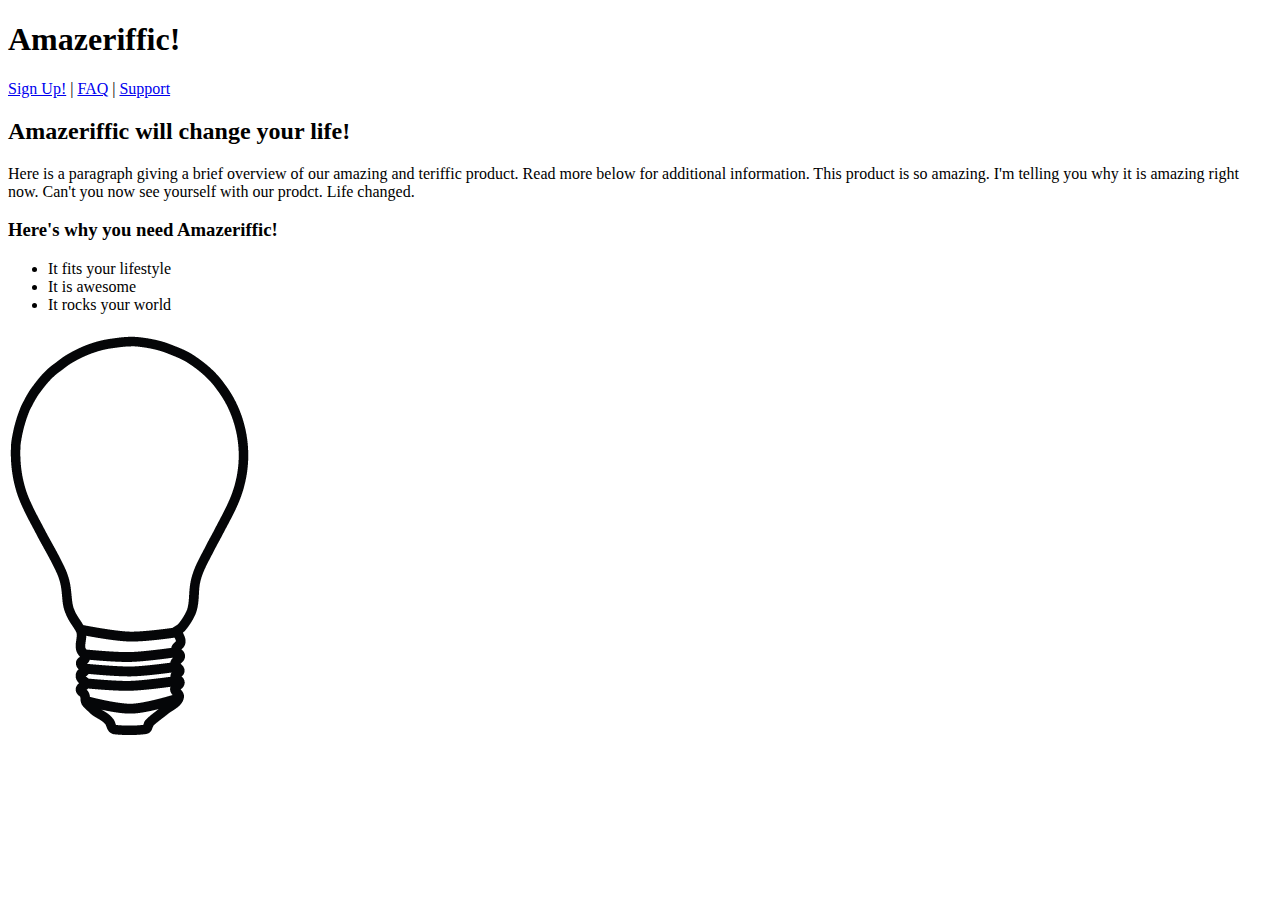
==== index.html @ 3f5ca846 "Added content to <main>, added lightbulb image" ====
<!DOCTYPE html>
<html>
	<head>
		<title>Amazeriffic</title>
	</head>

	<body>
		<header>
			<h1>Amazeriffic!</h1>
			<nav>
				<a href="#">Sign Up!</a> |
				<a href="#">FAQ</a> |
				<a href="#">Support</a>
			</nav>
		</header>

		<main>
			<h2>Amazeriffic will change your life!</h2>
			<p>Here is a paragraph giving a brief overview of our amazing and teriffic product. Read more below for additional information. This product is so amazing. I'm telling you why it is amazing right now. Can't you now see yourself with our prodct. Life changed.</p>

			<h3>Here's why you need Amazeriffic!</h3>
			<ul>
				<li>It fits your lifestyle</li>
				<li>It is awesome</li>
				<li>It rocks your world</li>
			</ul>

			<img src="lightbulb.png" alt="an image of a lightbulb">
		</main>

		<footer>
			
		</footer>
		
	</body>
</html>
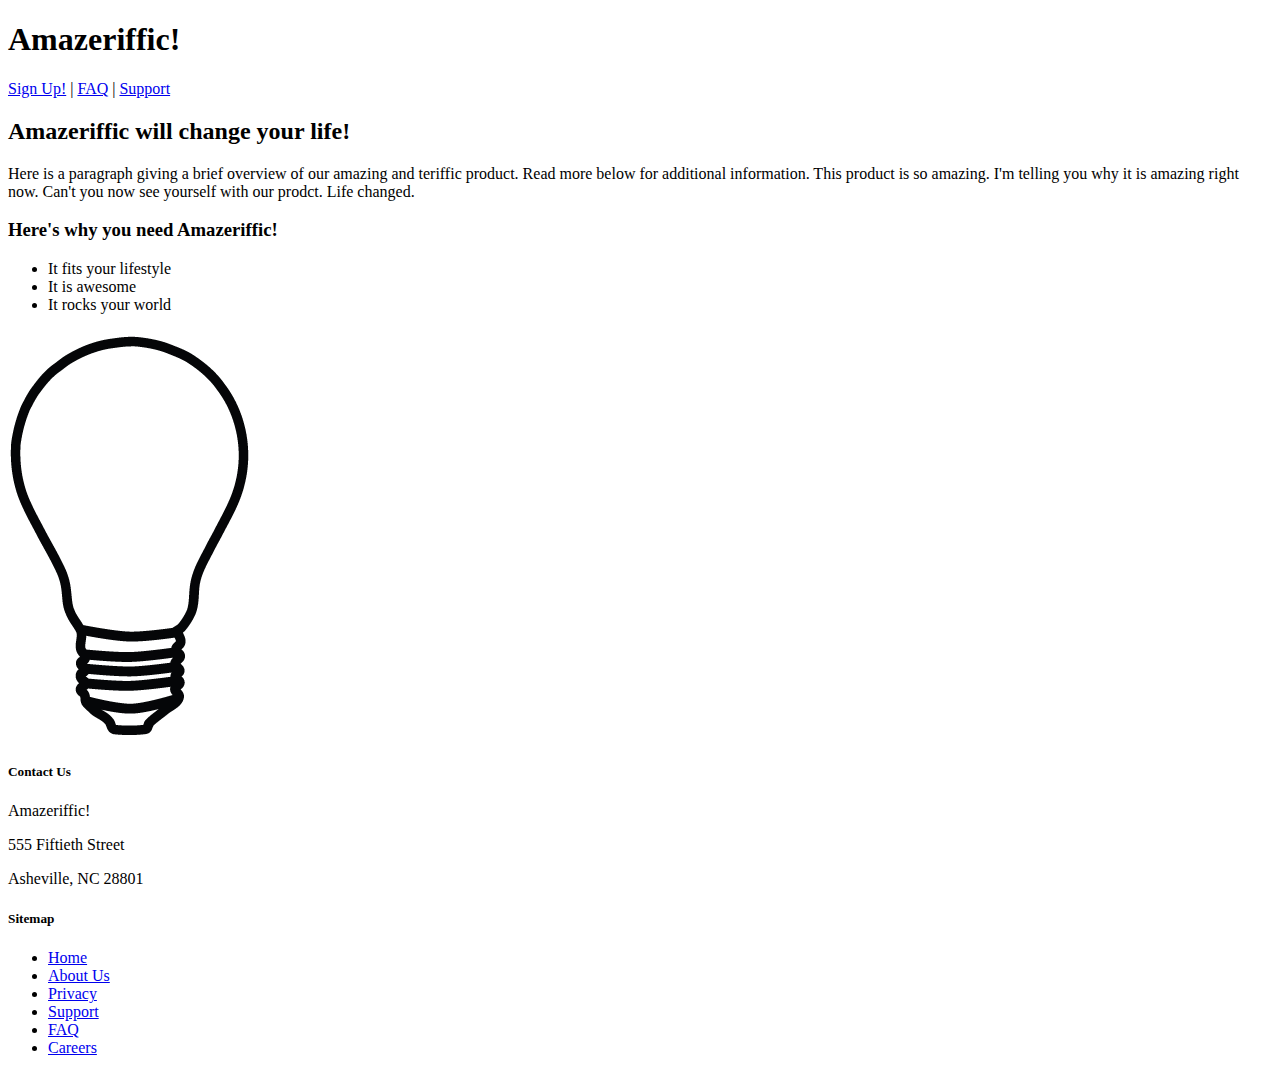
==== commit 386803ab: "Added content to footer, Contact Us and Sitemap" ====
--- a/index.html
+++ b/index.html
@@ -29,7 +29,24 @@
 		</main>
 
 		<footer>
-			
+			<div class="contact">
+				<h5>Contact Us</h5>
+				<p>Amazeriffic!</p>
+				<p>555 Fiftieth Street</p>
+				<p>Asheville, NC 28801</p>
+			</div>
+
+			<div class="sitemap">
+				<h5>Sitemap</h5>
+				<ul>
+					<li><a href="#">Home</a></li>
+					<li><a href="#">About Us</a></li>
+					<li><a href="#">Privacy</a></li>
+					<li><a href="#">Support</a></li>
+					<li><a href="#">FAQ</a></li>
+					<li><a href="#">Careers</a></li>
+				</ul>
+			</div>
 		</footer>
 		
 	</body>
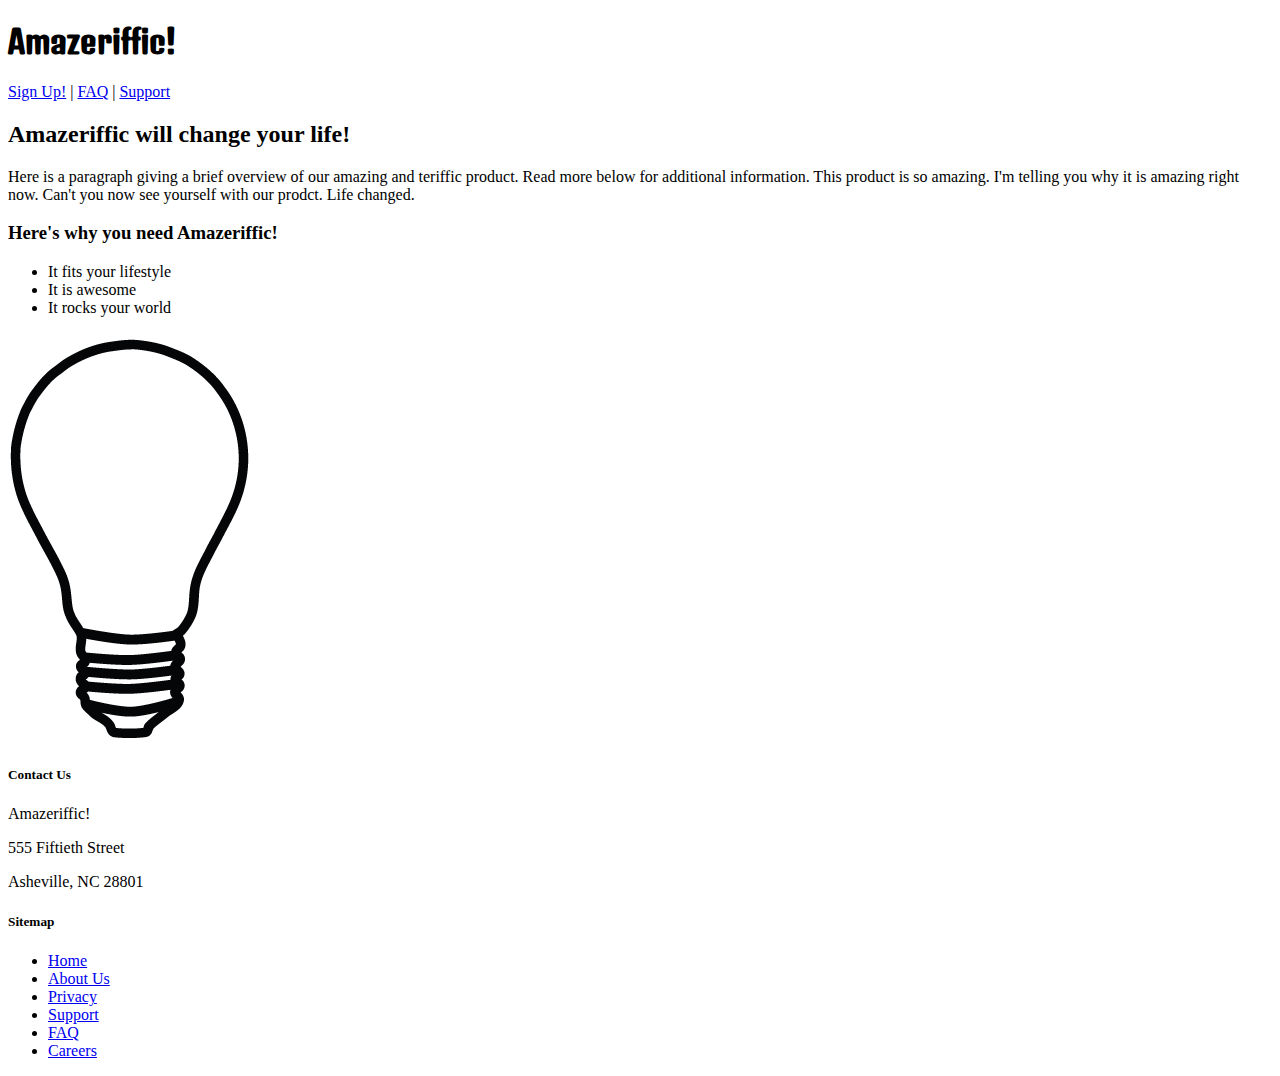
==== commit 45391909: "Created FAQ page, added CSS file" ====
--- a/index.html
+++ b/index.html
@@ -2,6 +2,8 @@
 <html>
 	<head>
 		<title>Amazeriffic</title>
+		<link href="https://fonts.googleapis.com/css2?family=Denk+One&display=swap" rel="stylesheet">
+		<link href="style.css" rel="stylesheet" type="text/css">
 	</head>
 
 	<body>
@@ -9,7 +11,7 @@
 			<h1>Amazeriffic!</h1>
 			<nav>
 				<a href="#">Sign Up!</a> |
-				<a href="#">FAQ</a> |
+				<a href="faq.html">FAQ</a> |
 				<a href="#">Support</a>
 			</nav>
 		</header>
--- a/style.css
+++ b/style.css
@@ -0,0 +1,3 @@
+h1 {
+    font-family: 'Denk One', sans-serif;
+}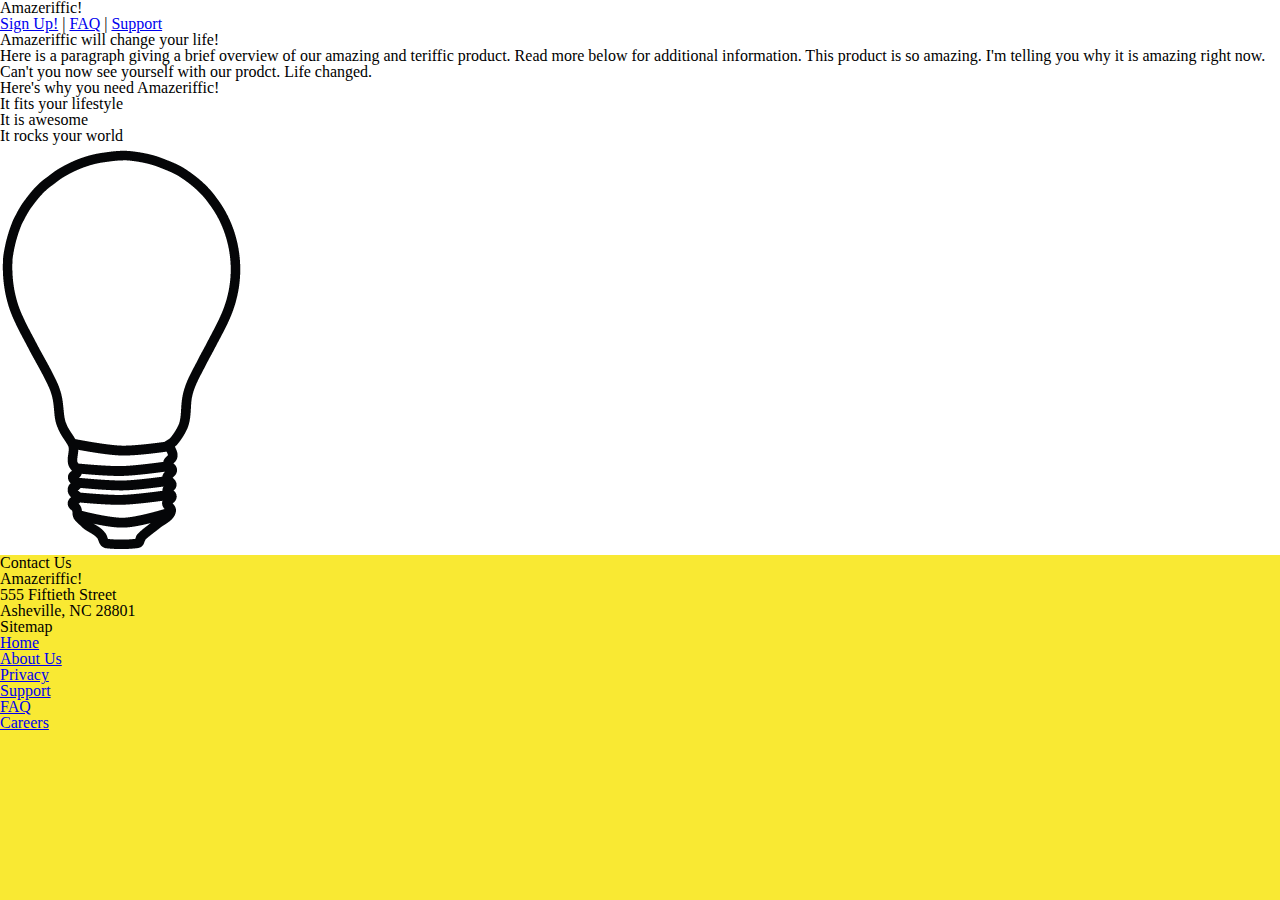
==== commit affd8e2b: "Added background colors" ====
--- a/index.html
+++ b/index.html
@@ -2,8 +2,8 @@
 <html>
 	<head>
 		<title>Amazeriffic</title>
-		<link href="https://fonts.googleapis.com/css2?family=Denk+One&display=swap" rel="stylesheet">
 		<link href="style.css" rel="stylesheet" type="text/css">
+		<link href="reset.css" rel="stylesheet" type="text/css">
 	</head>
 
 	<body>
--- a/style.css
+++ b/style.css
@@ -1,3 +1,15 @@
-h1 {
-    font-family: 'Denk One', sans-serif;
-}+body {
+	background: #f9e933;
+}
+
+header {
+	background: white;
+}
+
+main {
+	background: white;
+}
+
+header, main, footer {
+	min-width: 855px;
+}
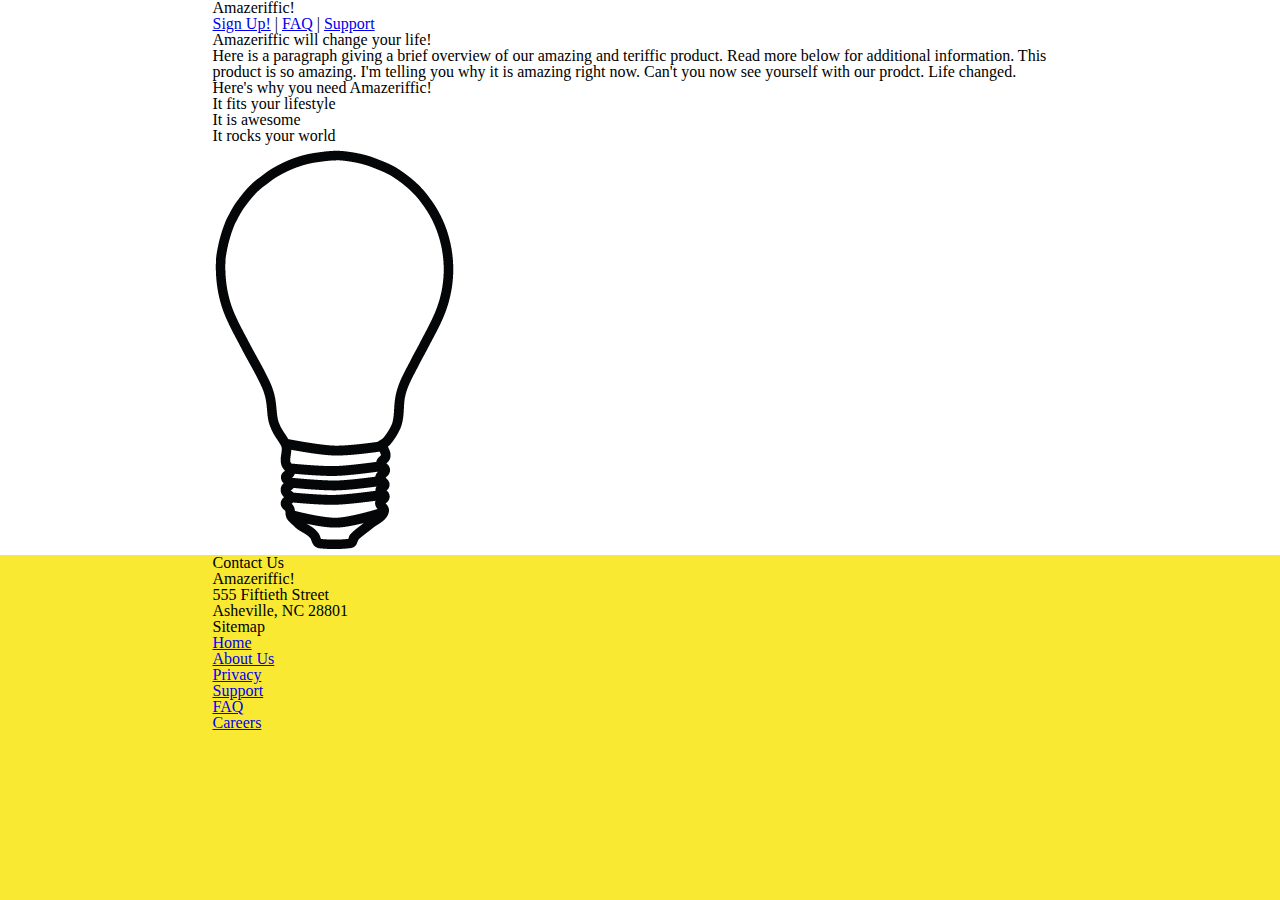
==== commit 39c97e5c: "Created containers for header main and footer" ====
--- a/index.html
+++ b/index.html
@@ -8,46 +8,52 @@
 
 	<body>
 		<header>
-			<h1>Amazeriffic!</h1>
-			<nav>
-				<a href="#">Sign Up!</a> |
-				<a href="faq.html">FAQ</a> |
-				<a href="#">Support</a>
-			</nav>
+			<div class="container">
+				<h1>Amazeriffic!</h1>
+				<nav>
+					<a href="#">Sign Up!</a> |
+					<a href="faq.html">FAQ</a> |
+					<a href="#">Support</a>
+				</nav>
+			</div>
 		</header>
 
 		<main>
-			<h2>Amazeriffic will change your life!</h2>
-			<p>Here is a paragraph giving a brief overview of our amazing and teriffic product. Read more below for additional information. This product is so amazing. I'm telling you why it is amazing right now. Can't you now see yourself with our prodct. Life changed.</p>
+			<div class="container">
+				<h2>Amazeriffic will change your life!</h2>
+				<p>Here is a paragraph giving a brief overview of our amazing and teriffic product. Read more below for additional information. This product is so amazing. I'm telling you why it is amazing right now. Can't you now see yourself with our prodct. Life changed.</p>
 
-			<h3>Here's why you need Amazeriffic!</h3>
-			<ul>
-				<li>It fits your lifestyle</li>
-				<li>It is awesome</li>
-				<li>It rocks your world</li>
-			</ul>
+				<h3>Here's why you need Amazeriffic!</h3>
+				<ul>
+					<li>It fits your lifestyle</li>
+					<li>It is awesome</li>
+					<li>It rocks your world</li>
+				</ul>
 
-			<img src="lightbulb.png" alt="an image of a lightbulb">
+				<img src="lightbulb.png" alt="an image of a lightbulb">
+			</div>
 		</main>
 
 		<footer>
-			<div class="contact">
-				<h5>Contact Us</h5>
-				<p>Amazeriffic!</p>
-				<p>555 Fiftieth Street</p>
-				<p>Asheville, NC 28801</p>
-			</div>
+			<div class="container">
+				<div class="contact">
+					<h5>Contact Us</h5>
+					<p>Amazeriffic!</p>
+					<p>555 Fiftieth Street</p>
+					<p>Asheville, NC 28801</p>
+				</div>
 
-			<div class="sitemap">
-				<h5>Sitemap</h5>
-				<ul>
-					<li><a href="#">Home</a></li>
-					<li><a href="#">About Us</a></li>
-					<li><a href="#">Privacy</a></li>
-					<li><a href="#">Support</a></li>
-					<li><a href="#">FAQ</a></li>
-					<li><a href="#">Careers</a></li>
-				</ul>
+				<div class="sitemap">
+					<h5>Sitemap</h5>
+					<ul>
+						<li><a href="#">Home</a></li>
+						<li><a href="#">About Us</a></li>
+						<li><a href="#">Privacy</a></li>
+						<li><a href="#">Support</a></li>
+						<li><a href="#">FAQ</a></li>
+						<li><a href="#">Careers</a></li>
+					</ul>
+				</div>
 			</div>
 		</footer>
 		
--- a/style.css
+++ b/style.css
@@ -1,5 +1,14 @@
 body {
 	background: #f9e933;
+}
+
+header, main, footer {
+	min-width: 855px;
+}
+
+header .container, main .container, footer .container {
+	max-width: 855px;
+	margin: auto;
 }
 
 header {
@@ -10,6 +19,4 @@
 	background: white;
 }
 
-header, main, footer {
-	min-width: 855px;
-}
+
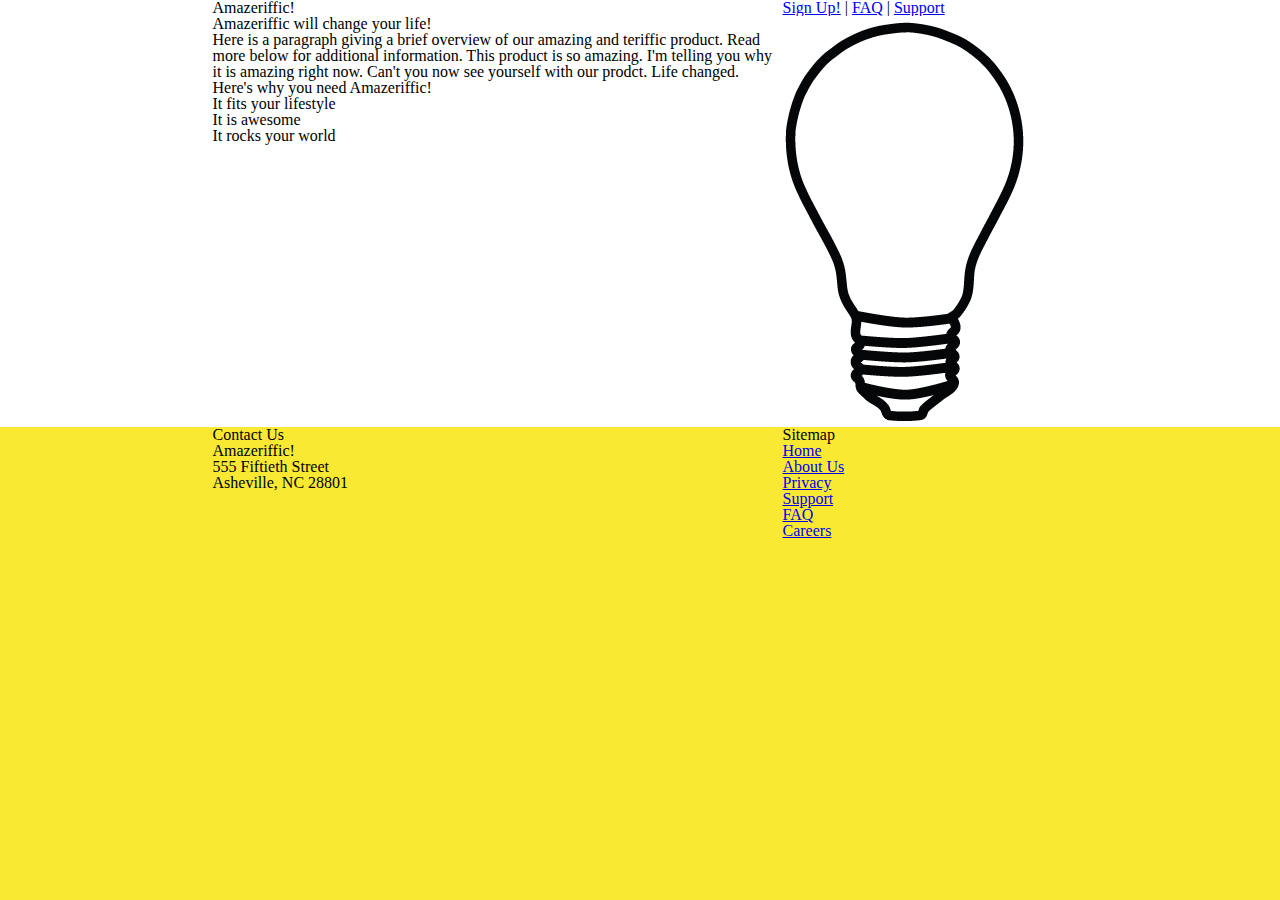
==== commit 0a68e07c: "Created columns, left and right floats" ====
--- a/index.html
+++ b/index.html
@@ -20,39 +20,45 @@
 
 		<main>
 			<div class="container">
-				<h2>Amazeriffic will change your life!</h2>
-				<p>Here is a paragraph giving a brief overview of our amazing and teriffic product. Read more below for additional information. This product is so amazing. I'm telling you why it is amazing right now. Can't you now see yourself with our prodct. Life changed.</p>
+				<div class="float-left">
+					<h2>Amazeriffic will change your life!</h2>
+					<p>Here is a paragraph giving a brief overview of our amazing and teriffic product. Read more below for additional information. This product is so amazing. I'm telling you why it is amazing right now. Can't you now see yourself with our prodct. Life changed.</p>
 
-				<h3>Here's why you need Amazeriffic!</h3>
-				<ul>
-					<li>It fits your lifestyle</li>
-					<li>It is awesome</li>
-					<li>It rocks your world</li>
-				</ul>
-
-				<img src="lightbulb.png" alt="an image of a lightbulb">
+					<h3>Here's why you need Amazeriffic!</h3>
+					<ul>
+						<li>It fits your lifestyle</li>
+						<li>It is awesome</li>
+						<li>It rocks your world</li>
+					</ul>
+				</div>
+				<div class = "float-right">
+					<img src="lightbulb.png" alt="an image of a lightbulb">
+				</div>
 			</div>
 		</main>
 
 		<footer>
 			<div class="container">
-				<div class="contact">
-					<h5>Contact Us</h5>
-					<p>Amazeriffic!</p>
-					<p>555 Fiftieth Street</p>
-					<p>Asheville, NC 28801</p>
+				<div class="float-left">
+					<div class="contact">
+						<h5>Contact Us</h5>
+						<p>Amazeriffic!</p>
+						<p>555 Fiftieth Street</p>
+						<p>Asheville, NC 28801</p>
+					</div>
 				</div>
-
-				<div class="sitemap">
-					<h5>Sitemap</h5>
-					<ul>
-						<li><a href="#">Home</a></li>
-						<li><a href="#">About Us</a></li>
-						<li><a href="#">Privacy</a></li>
-						<li><a href="#">Support</a></li>
-						<li><a href="#">FAQ</a></li>
-						<li><a href="#">Careers</a></li>
-					</ul>
+				<div class="float-right">
+					<div class="sitemap">
+						<h5>Sitemap</h5>
+						<ul>
+							<li><a href="#">Home</a></li>
+							<li><a href="#">About Us</a></li>
+							<li><a href="#">Privacy</a></li>
+							<li><a href="#">Support</a></li>
+							<li><a href="#">FAQ</a></li>
+							<li><a href="#">Careers</a></li>
+						</ul>
+					</div>
 				</div>
 			</div>
 		</footer>
--- a/style.css
+++ b/style.css
@@ -13,10 +13,45 @@
 
 header {
 	background: white;
+	overflow: auto;
+}
+
+header h1 {
+	float: left;
+	width: 570px;
+}
+
+header nav {
+	float: right;
+	width: 285px;
 }
 
 main {
 	background: white;
+	overflow: auto;
 }
 
+main .float-left {
+	float: left;
+	width: 570px;
+}
 
+main .float-right {
+	float: right;
+	width: 285px;
+}
+
+footer{
+	overflow: auto;
+}
+
+footer .float-left {
+	float: left;
+	width: 570px;
+}
+
+footer .float-right {
+	float: right;
+	width: 285px;
+}
+
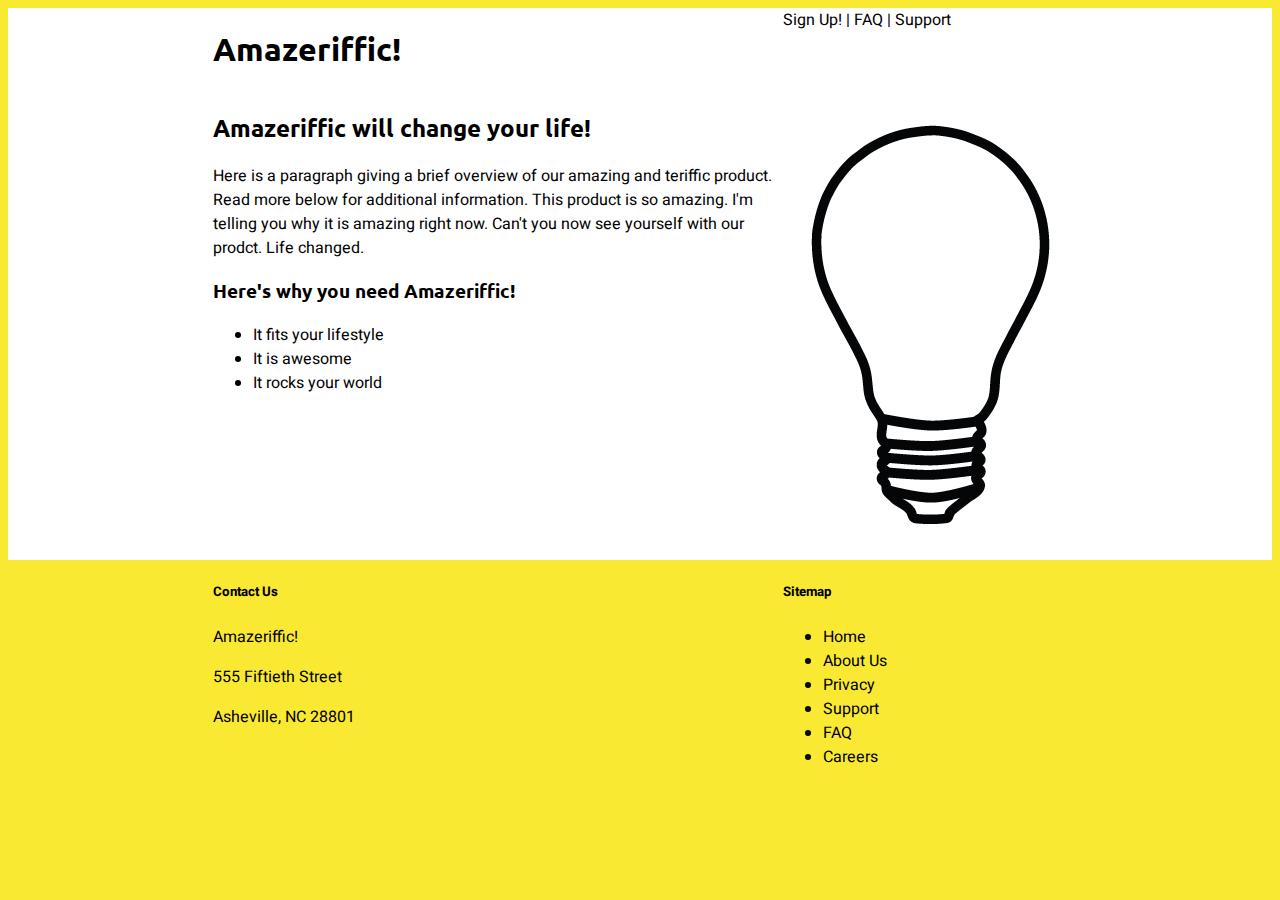
==== commit 7f4fc0c1: "Added fonts, and styling to a elements" ====
--- a/index.html
+++ b/index.html
@@ -2,8 +2,12 @@
 <html>
 	<head>
 		<title>Amazeriffic</title>
+		<!-- <link href="reset.css" rel="stylesheet" type="text/css"> -->
+		<link href="https://fonts.googleapis.com/css2?family=Ubuntu&display=swap" rel="stylesheet">
+		<link href="https://fonts.googleapis.com/css2?family=Heebo&display=swap" rel="stylesheet">
 		<link href="style.css" rel="stylesheet" type="text/css">
-		<link href="reset.css" rel="stylesheet" type="text/css">
+		
+
 	</head>
 
 	<body>
--- a/style.css
+++ b/style.css
@@ -1,5 +1,7 @@
 body {
 	background: #f9e933;
+	font-family: 'Heebo', sans-serif;
+	/*font-size: 100%;*/
 }
 
 header, main, footer {
@@ -55,3 +57,32 @@
 	width: 285px;
 }
 
+/*h1 {
+    font-size: xx-large;
+    }
+
+h2 {
+    font-size: x-large;
+}*/
+
+h1, h2, h3, h4 {
+	font-family: 'Ubuntu', sans-serif;
+}
+
+a {
+	color: black;
+	text-decoration: none;
+}
+
+a:visited {
+	color: tomato;
+}
+
+a:hover {
+	text-decoration: underline;
+}
+
+img {
+	padding: 20pt;
+}
+
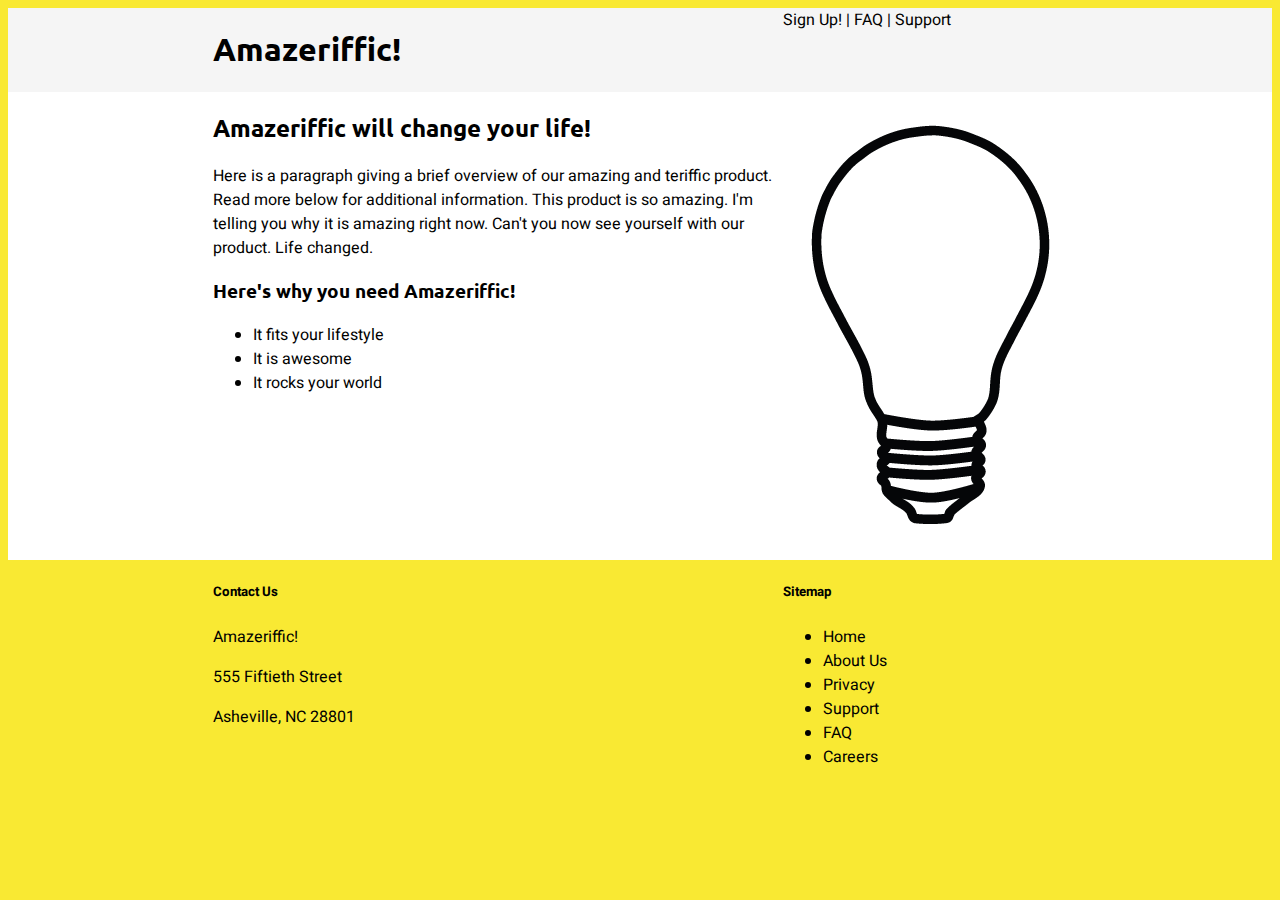
==== commit 633f4073: "Added styling to FAQ list based on HW4 requirements. Added a different reset file for this assignmen" ====
--- a/index.html
+++ b/index.html
@@ -2,7 +2,7 @@
 <html>
 	<head>
 		<title>Amazeriffic</title>
-		<!-- <link href="reset.css" rel="stylesheet" type="text/css"> -->
+		<link href="reset.css" rel="stylesheet" type="text/css">
 		<link href="https://fonts.googleapis.com/css2?family=Ubuntu&display=swap" rel="stylesheet">
 		<link href="https://fonts.googleapis.com/css2?family=Heebo&display=swap" rel="stylesheet">
 		<link href="style.css" rel="stylesheet" type="text/css">
@@ -26,7 +26,7 @@
 			<div class="container">
 				<div class="float-left">
 					<h2>Amazeriffic will change your life!</h2>
-					<p>Here is a paragraph giving a brief overview of our amazing and teriffic product. Read more below for additional information. This product is so amazing. I'm telling you why it is amazing right now. Can't you now see yourself with our prodct. Life changed.</p>
+					<p>Here is a paragraph giving a brief overview of our amazing and teriffic product. Read more below for additional information. This product is so amazing. I'm telling you why it is amazing right now. Can't you now see yourself with our product. Life changed.</p>
 
 					<h3>Here's why you need Amazeriffic!</h3>
 					<ul>
@@ -55,11 +55,11 @@
 					<div class="sitemap">
 						<h5>Sitemap</h5>
 						<ul>
-							<li><a href="#">Home</a></li>
+							<li><a href="index.html">Home</a></li>
 							<li><a href="#">About Us</a></li>
 							<li><a href="#">Privacy</a></li>
 							<li><a href="#">Support</a></li>
-							<li><a href="#">FAQ</a></li>
+							<li><a href="faq.html">FAQ</a></li>
 							<li><a href="#">Careers</a></li>
 						</ul>
 					</div>
--- a/style.css
+++ b/style.css
@@ -1,7 +1,6 @@
 body {
 	background: #f9e933;
 	font-family: 'Heebo', sans-serif;
-	/*font-size: 100%;*/
 }
 
 header, main, footer {
@@ -14,7 +13,7 @@
 }
 
 header {
-	background: white;
+	background: #F5F5F5;
 	overflow: auto;
 }
 
@@ -57,14 +56,6 @@
 	width: 285px;
 }
 
-/*h1 {
-    font-size: xx-large;
-    }
-
-h2 {
-    font-size: x-large;
-}*/
-
 h1, h2, h3, h4 {
 	font-family: 'Ubuntu', sans-serif;
 }
@@ -86,3 +77,21 @@
 	padding: 20pt;
 }
 
+.faq-list {
+	padding: 10pt;
+	background-color: #ffffe6;
+}
+
+.faq-list li {
+	font-size: larger;
+}
+
+ol li:before {
+	counter-increment: counter-q +1;
+ 	content: "Q" counter(counter-q) ": ";
+}
+
+.answer {
+	padding: 10pt;
+	color: #404040;
+}